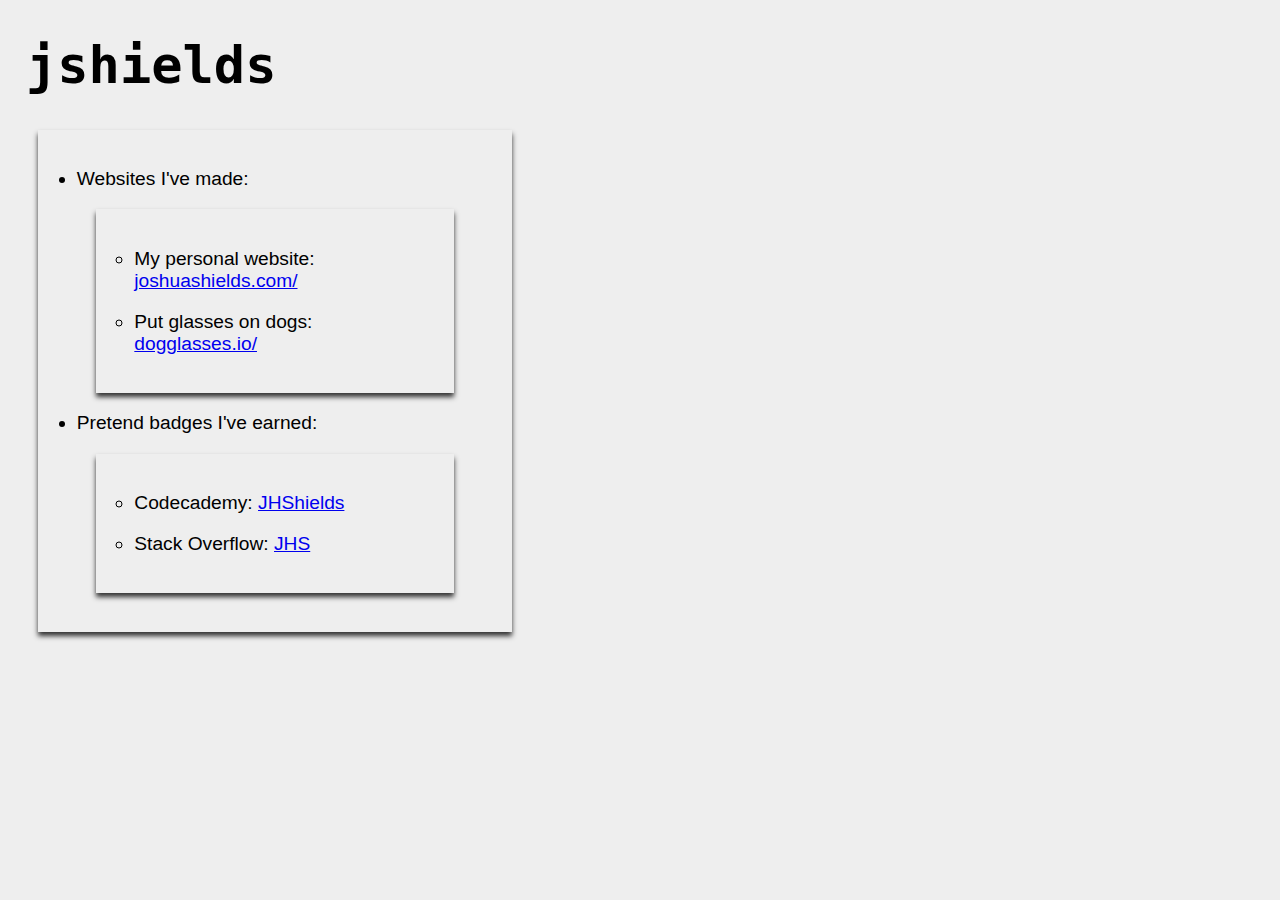
==== index.html @ 2cb88d7c "add some styling and a11y role attrs" ====
<!DOCTYPE html>
<html>
    <head>
        <title>jshields</title>
        <meta charset="UTF-8">
        <meta name="viewport" content="width=device-width, initial-scale=1.0">
        <meta name="mobileoptimized" content="0">
        <meta name="description" content="jshields GitHub Pages index">
        <meta name="author" content="Joshua Shields">
        <link rel="stylesheet" type="text/css" href="css/index.css">
    </head>
    <body>
        <header class="banner" role="banner">
            <h1>jshields</h1>
        </header>
        <main class="main" role="main">
            <ul class="list" role="list">
                <li class="list-item" role="listitem">
                    Websites I've made:
                    <ul class="list" role="list">
                        <li class="list-item" role="listitem">
                            My personal website: <a href="http://joshuashields.com/" role="link" target="_blank" rel="noopener noreferrer">joshuashields.com/</a>
                        </li>
                        <li class="list-item" role="listitem">
                            Put glasses on dogs: <a href="http://dogglasses.io/" role="link" target="_blank" rel="noopener noreferrer">dogglasses.io/</a>
                        </li>
                    </ul>
                </li>
                <li class="list-item" role="listitem">
                    Pretend badges I've earned:
                    <ul class="list" role="list">
                        <li class="list-item" role="listitem">
                            Codecademy: <a href="https://www.codecademy.com/JHShields" role="link" target="_blank" rel="noopener noreferrer">JHShields</a>
                        </li>
                        <li class="list-item" role="listitem">
                            Stack Overflow: <a href="http://stackoverflow.com/users/3538313/jhs" role="link" target="_blank" rel="noopener noreferrer">JHS</a>
                        </li>
                    </ul>
                </li>
            </ul>
        </main>
    </body>
</html>
---- css/index.css ----
html, body {
    margin: 0;
    padding: 0;
    background-color: #eee;
}

.banner {
    font-family: monospace;
    font-size: 2em;
    margin: 1em;
}

.main {
    font-family: "Helvetica Neue", Helvetica, Arial, sans-serif;
    font-size: 1.2em;
    margin: 1em;
    width: 40%;
}
.main .list {
    padding: 1em;
    margin: 1em;
    box-shadow: 0px 4px 5px #333;
}
.main .list-item {
    padding: 0;
    margin: 1em;
}
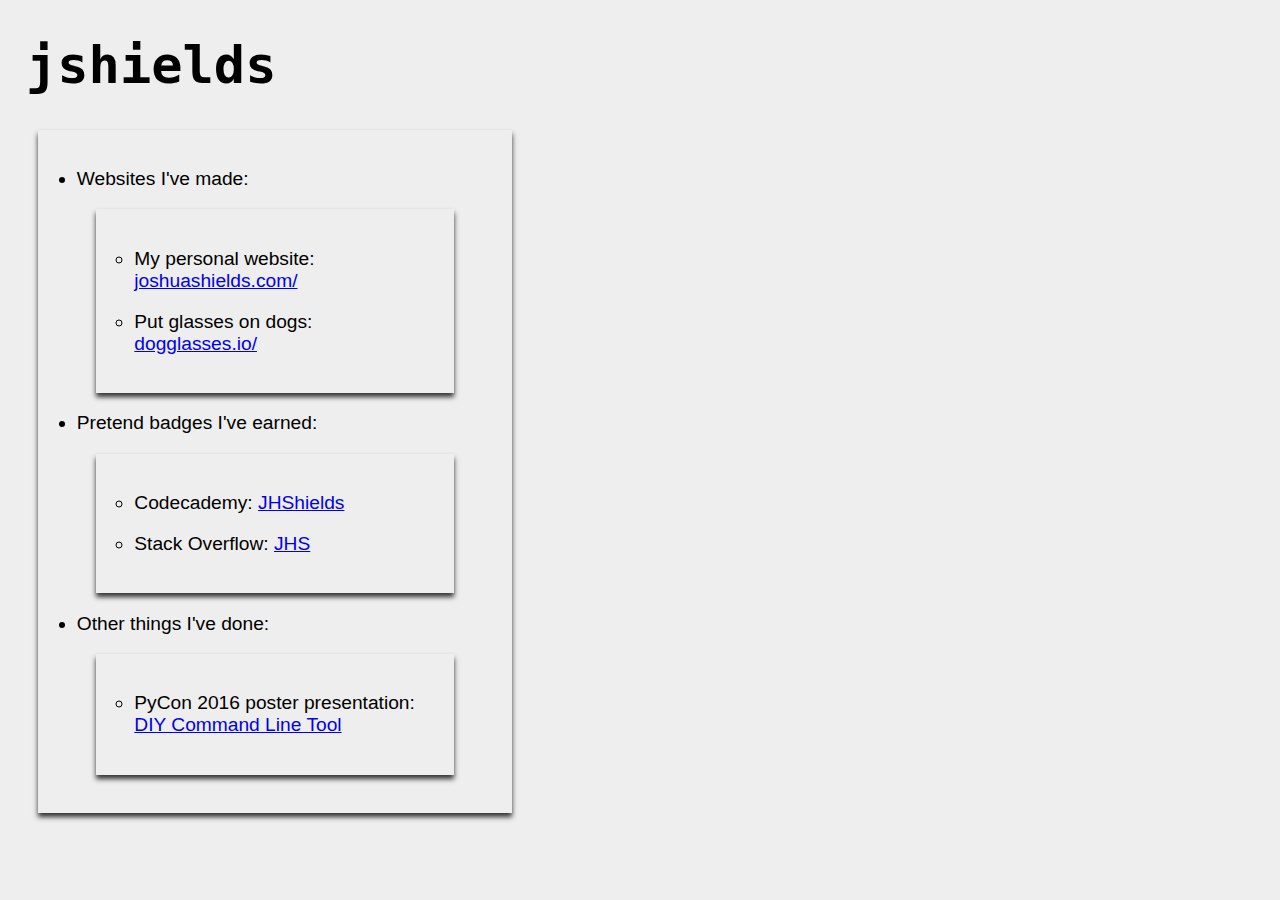
==== commit 8629e1b1: "add other things list with pycon link" ====
--- a/index.html
+++ b/index.html
@@ -19,10 +19,12 @@
                     Websites I've made:
                     <ul class="list" role="list">
                         <li class="list-item" role="listitem">
-                            My personal website: <a href="http://joshuashields.com/" role="link" target="_blank" rel="noopener noreferrer">joshuashields.com/</a>
+                            My personal website:
+                            <a href="http://joshuashields.com/" role="link" target="_blank" rel="noopener noreferrer">joshuashields.com/</a>
                         </li>
                         <li class="list-item" role="listitem">
-                            Put glasses on dogs: <a href="http://dogglasses.io/" role="link" target="_blank" rel="noopener noreferrer">dogglasses.io/</a>
+                            Put glasses on dogs:
+                            <a href="http://dogglasses.io/" role="link" target="_blank" rel="noopener noreferrer">dogglasses.io/</a>
                         </li>
                     </ul>
                 </li>
@@ -30,10 +32,21 @@
                     Pretend badges I've earned:
                     <ul class="list" role="list">
                         <li class="list-item" role="listitem">
-                            Codecademy: <a href="https://www.codecademy.com/JHShields" role="link" target="_blank" rel="noopener noreferrer">JHShields</a>
+                            Codecademy:
+                            <a href="https://www.codecademy.com/JHShields" role="link" target="_blank" rel="noopener noreferrer">JHShields</a>
                         </li>
                         <li class="list-item" role="listitem">
-                            Stack Overflow: <a href="http://stackoverflow.com/users/3538313/jhs" role="link" target="_blank" rel="noopener noreferrer">JHS</a>
+                            Stack Overflow:
+                            <a href="http://stackoverflow.com/users/3538313/jhs" role="link" target="_blank" rel="noopener noreferrer">JHS</a>
+                        </li>
+                    </ul>
+                </li>
+                <li class="list-item" role="listitem">
+                    Other things I've done:
+                    <ul class="list" role="list">
+                        <li class="list-item" role="listitem">
+                           PyCon 2016 poster presentation:
+                           <a href="https://us.pycon.org/2016/schedule/presentation/2013/" role="link" target="_blank" rel="noopener noreferrer">DIY Command Line Tool</a>
                         </li>
                     </ul>
                 </li>
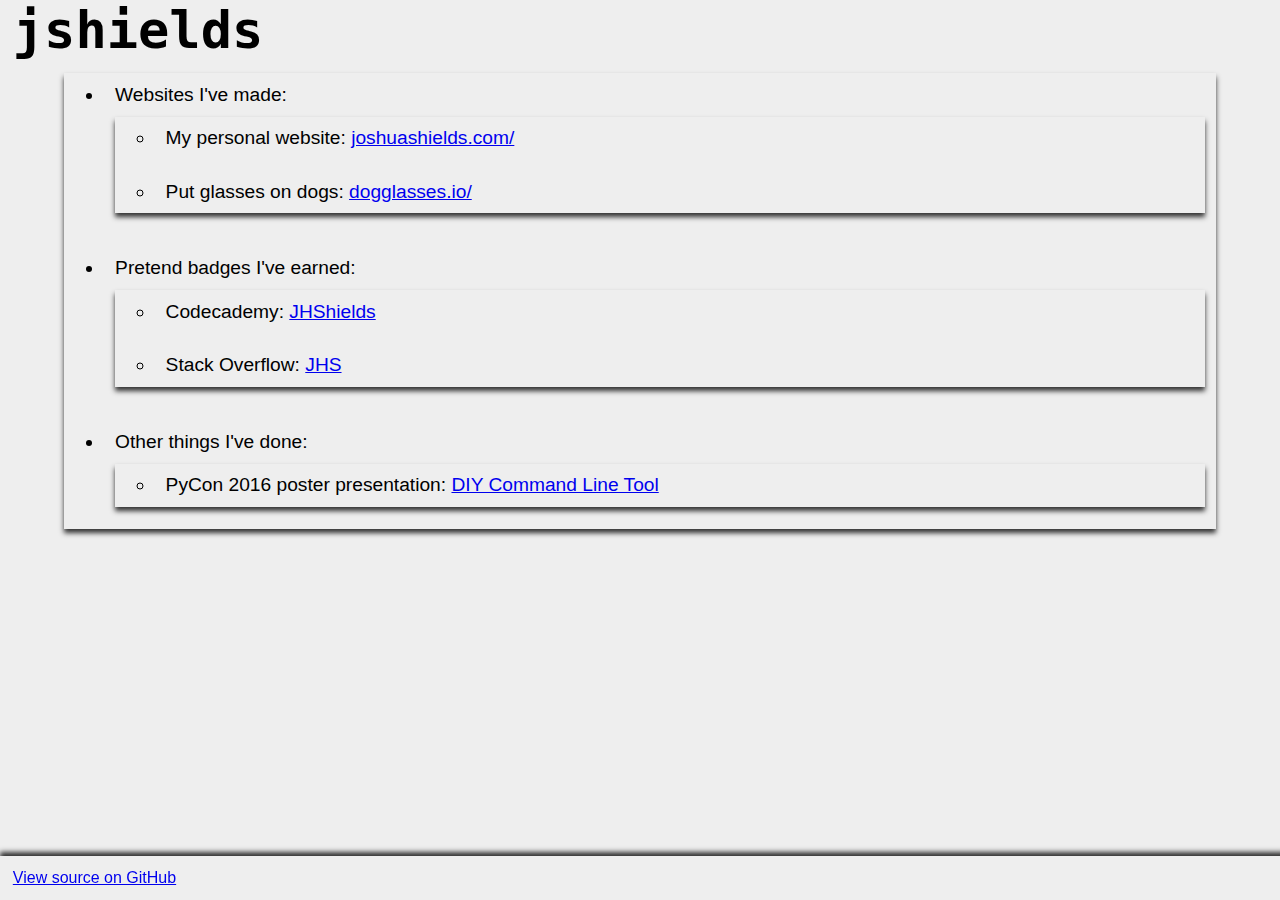
==== commit 49e3976e: "fix some issues with responsiveness" ====
--- a/index.html
+++ b/index.html
@@ -11,7 +11,7 @@
     </head>
     <body>
         <header class="banner" role="banner">
-            <h1>jshields</h1>
+            <h1 class="heading" role="heading">jshields</h1>
         </header>
         <main class="main" role="main">
             <ul class="list" role="list">
@@ -52,5 +52,8 @@
                 </li>
             </ul>
         </main>
+        <footer class = "footer" role="complementary">
+            <a href="https://github.com/jshields/jshields.github.io" role="link" target="_blank" rel="noopener noreferrer">View source on GitHub</a>
+        </footer>
     </body>
 </html>
--- a/css/index.css
+++ b/css/index.css
@@ -2,26 +2,34 @@
     margin: 0;
     padding: 0;
     background-color: #eee;
+    font-family: "Helvetica Neue", Helvetica, Arial, sans-serif;
 }
 
-.banner {
+.banner .heading {
     font-family: monospace;
-    font-size: 2em;
-    margin: 1em;
+    font-size: 4em;
+    margin: 0 1%;
+}
+.footer {
+    bottom: 0;
+    position: fixed;
+    display: block;
+    width: 100%;
+    padding: 1%;
+    background-color: #eee;
+    box-shadow: 0px -4px 5px #333;
 }
 
 .main {
-    font-family: "Helvetica Neue", Helvetica, Arial, sans-serif;
     font-size: 1.2em;
-    margin: 1em;
-    width: 40%;
+    margin: 1% auto;
+    width: 90%;
 }
 .main .list {
-    padding: 1em;
-    margin: 1em;
+    margin: 1% auto;
     box-shadow: 0px 4px 5px #333;
 }
 .main .list-item {
-    padding: 0;
-    margin: 1em;
+    padding: 1%;
+    margin: 1% auto;
 }
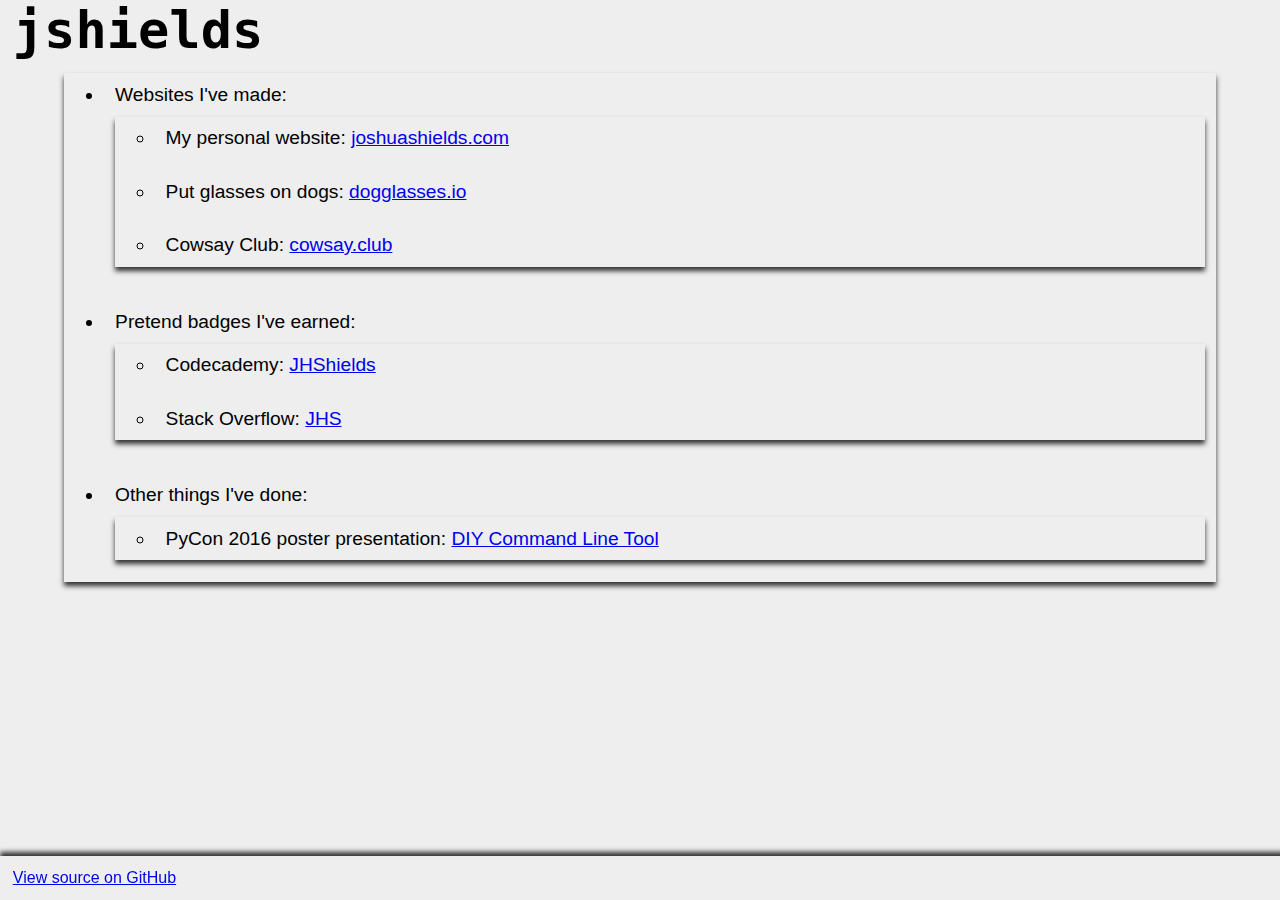
==== commit dfa8dffa: "rm unneeded trailing slashes, add cowsay club" ====
--- a/index.html
+++ b/index.html
@@ -20,11 +20,15 @@
                     <ul class="list" role="list">
                         <li class="list-item" role="listitem">
                             My personal website:
-                            <a href="http://joshuashields.com/" role="link" target="_blank" rel="noopener noreferrer">joshuashields.com/</a>
+                            <a href="http://joshuashields.com/" role="link" target="_blank" rel="noopener noreferrer">joshuashields.com</a>
                         </li>
                         <li class="list-item" role="listitem">
                             Put glasses on dogs:
-                            <a href="http://dogglasses.io/" role="link" target="_blank" rel="noopener noreferrer">dogglasses.io/</a>
+                            <a href="http://dogglasses.io/" role="link" target="_blank" rel="noopener noreferrer">dogglasses.io</a>
+                        </li>
+                        <li class="list-item" role="listitem">
+                            Cowsay Club:
+                            <a href="http://cowsay.club/" role="link" target="_blank" rel="noopener noreferrer">cowsay.club</a>
                         </li>
                     </ul>
                 </li>
@@ -52,7 +56,7 @@
                 </li>
             </ul>
         </main>
-        <footer class = "footer" role="complementary">
+        <footer class="footer" role="complementary">
             <a href="https://github.com/jshields/jshields.github.io" role="link" target="_blank" rel="noopener noreferrer">View source on GitHub</a>
         </footer>
     </body>
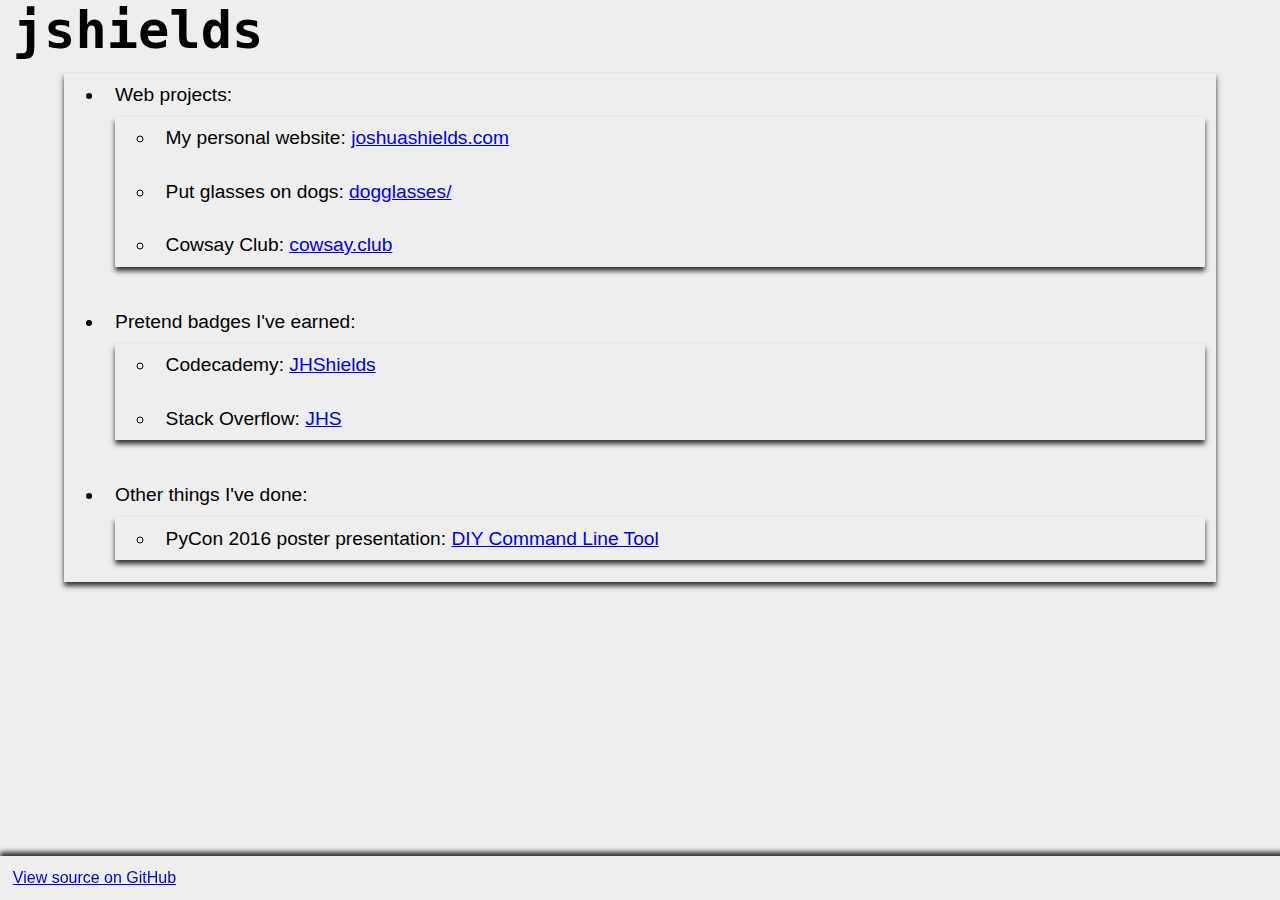
==== commit 4b976acf: "update dogglasses link since domain is expiring" ====
--- a/index.html
+++ b/index.html
@@ -10,54 +10,54 @@
         <link rel="stylesheet" type="text/css" href="css/index.css">
     </head>
     <body>
-        <header class="banner" role="banner">
-            <h1 class="heading" role="heading">jshields</h1>
+        <header class="banner">
+            <h1 class="heading">jshields</h1>
         </header>
-        <main class="main" role="main">
-            <ul class="list" role="list">
-                <li class="list-item" role="listitem">
-                    Websites I've made:
-                    <ul class="list" role="list">
-                        <li class="list-item" role="listitem">
+        <main class="main">
+            <ul class="list">
+                <li class="list-item">
+                    Web projects:
+                    <ul class="list">
+                        <li class="list-item">
                             My personal website:
-                            <a href="http://joshuashields.com/" role="link" target="_blank" rel="noopener noreferrer">joshuashields.com</a>
+                            <a href="http://joshuashields.com/" target="_blank" rel="noopener noreferrer">joshuashields.com</a>
                         </li>
-                        <li class="list-item" role="listitem">
+                        <li class="list-item">
                             Put glasses on dogs:
-                            <a href="http://dogglasses.io/" role="link" target="_blank" rel="noopener noreferrer">dogglasses.io</a>
+                            <a href="https://jshields.github.io/dogglasses/" target="_blank" rel="noopener noreferrer">dogglasses/</a>
                         </li>
-                        <li class="list-item" role="listitem">
+                        <li class="list-item">
                             Cowsay Club:
-                            <a href="http://cowsay.club/" role="link" target="_blank" rel="noopener noreferrer">cowsay.club</a>
+                            <a href="http://cowsay.club/" target="_blank" rel="noopener noreferrer">cowsay.club</a>
                         </li>
                     </ul>
                 </li>
-                <li class="list-item" role="listitem">
+                <li class="list-item">
                     Pretend badges I've earned:
-                    <ul class="list" role="list">
-                        <li class="list-item" role="listitem">
+                    <ul class="list">
+                        <li class="list-item">
                             Codecademy:
-                            <a href="https://www.codecademy.com/JHShields" role="link" target="_blank" rel="noopener noreferrer">JHShields</a>
+                            <a href="https://www.codecademy.com/JHShields" target="_blank" rel="noopener noreferrer">JHShields</a>
                         </li>
-                        <li class="list-item" role="listitem">
+                        <li class="list-item">
                             Stack Overflow:
-                            <a href="http://stackoverflow.com/users/3538313/jhs" role="link" target="_blank" rel="noopener noreferrer">JHS</a>
+                            <a href="http://stackoverflow.com/users/3538313/jhs" target="_blank" rel="noopener noreferrer">JHS</a>
                         </li>
                     </ul>
                 </li>
-                <li class="list-item" role="listitem">
+                <li class="list-item">
                     Other things I've done:
-                    <ul class="list" role="list">
-                        <li class="list-item" role="listitem">
+                    <ul class="list">
+                        <li class="list-item">
                            PyCon 2016 poster presentation:
-                           <a href="https://us.pycon.org/2016/schedule/presentation/2013/" role="link" target="_blank" rel="noopener noreferrer">DIY Command Line Tool</a>
+                           <a href="https://us.pycon.org/2016/schedule/presentation/2013/" target="_blank" rel="noopener noreferrer">DIY Command Line Tool</a>
                         </li>
                     </ul>
                 </li>
             </ul>
         </main>
-        <footer class="footer" role="complementary">
-            <a href="https://github.com/jshields/jshields.github.io" role="link" target="_blank" rel="noopener noreferrer">View source on GitHub</a>
+        <footer class="footer">
+            <a href="https://github.com/jshields/jshields.github.io" target="_blank" rel="noopener noreferrer">View source on GitHub</a>
         </footer>
     </body>
 </html>
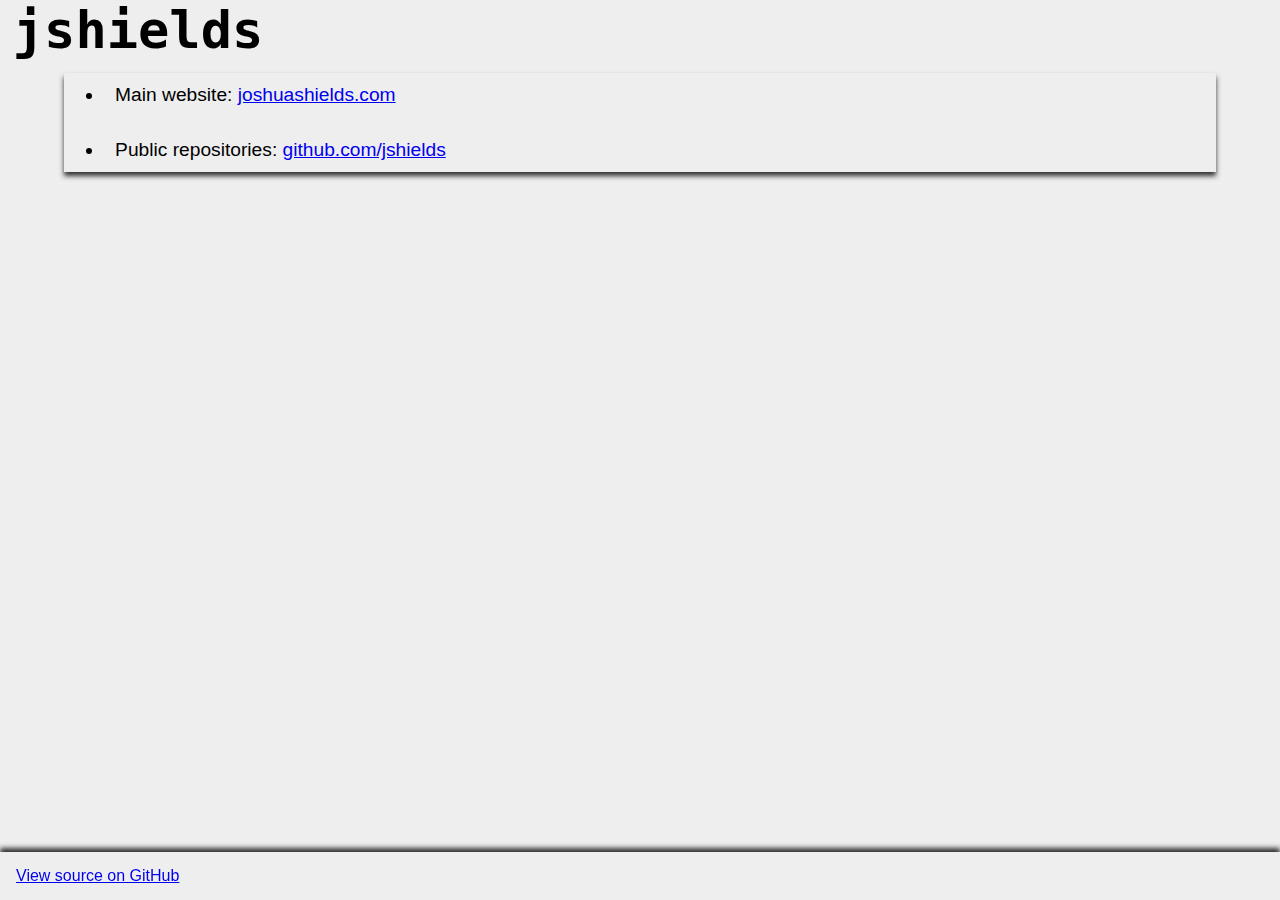
==== commit 21ba0722: "move content to main website and leave link here" ====
--- a/index.html
+++ b/index.html
@@ -16,43 +16,10 @@
         <main class="main">
             <ul class="list">
                 <li class="list-item">
-                    Web projects:
-                    <ul class="list">
-                        <li class="list-item">
-                            My personal website:
-                            <a href="http://joshuashields.com/" target="_blank" rel="noopener noreferrer">joshuashields.com</a>
-                        </li>
-                        <li class="list-item">
-                            Put glasses on dogs:
-                            <a href="https://jshields.github.io/dogglasses/" target="_blank" rel="noopener noreferrer">dogglasses/</a>
-                        </li>
-                        <li class="list-item">
-                            Cowsay Club:
-                            <a href="http://cowsay.club/" target="_blank" rel="noopener noreferrer">cowsay.club</a>
-                        </li>
-                    </ul>
+                    Main website: <a href="http://joshuashields.com/" target="_blank" rel="noopener noreferrer">joshuashields.com</a>
                 </li>
                 <li class="list-item">
-                    Pretend badges I've earned:
-                    <ul class="list">
-                        <li class="list-item">
-                            Codecademy:
-                            <a href="https://www.codecademy.com/JHShields" target="_blank" rel="noopener noreferrer">JHShields</a>
-                        </li>
-                        <li class="list-item">
-                            Stack Overflow:
-                            <a href="http://stackoverflow.com/users/3538313/jhs" target="_blank" rel="noopener noreferrer">JHS</a>
-                        </li>
-                    </ul>
-                </li>
-                <li class="list-item">
-                    Other things I've done:
-                    <ul class="list">
-                        <li class="list-item">
-                           PyCon 2016 poster presentation:
-                           <a href="https://us.pycon.org/2016/schedule/presentation/2013/" target="_blank" rel="noopener noreferrer">DIY Command Line Tool</a>
-                        </li>
-                    </ul>
+                    Public repositories: <a href="https://github.com/jshields" target="_blank" rel="noopener noreferrer">github.com/jshields</a>
                 </li>
             </ul>
         </main>
--- a/css/index.css
+++ b/css/index.css
@@ -10,19 +10,29 @@
     font-size: 4em;
     margin: 0 1%;
 }
+
 .footer {
     bottom: 0;
     position: fixed;
     display: block;
     width: 100%;
-    padding: 1%;
+    height: 3em;
     background-color: #eee;
     box-shadow: 0px -4px 5px #333;
+}
+.footer a {
+    /*
+    this method of vertically centering text will work
+    for a *single* line of text in a container
+     */
+    line-height: 3em;  /* footer height: 3em */
+    vertical-align: middle;
+    padding: 0 1em;
 }
 
 .main {
     font-size: 1.2em;
-    margin: 1% auto;
+    margin: 1% auto 3em auto;  /* footer height: 3em */
     width: 90%;
 }
 .main .list {
